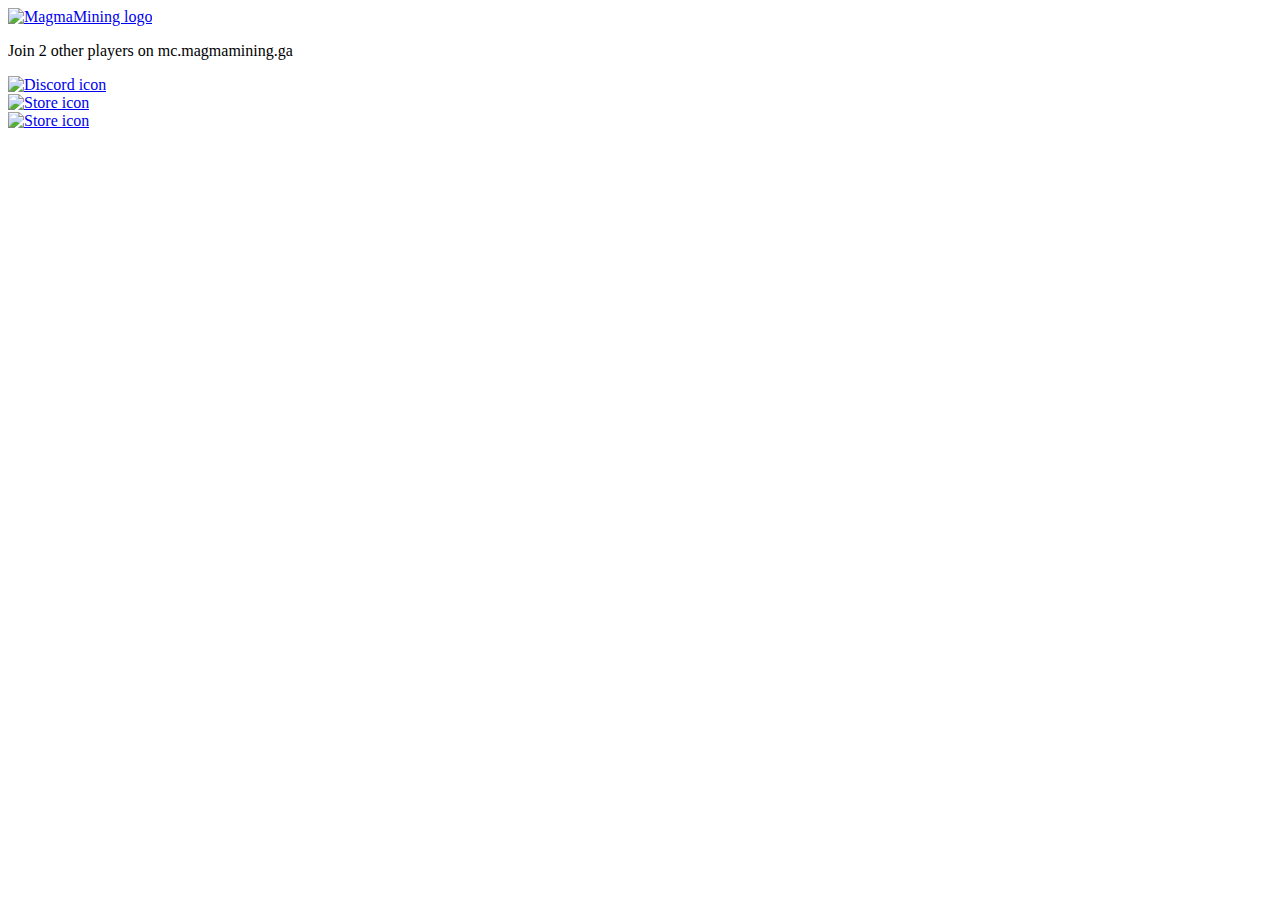
==== index.html @ b6f2c6e2 "Update index.html" ====
<!DOCTYPE html>
<html><head><meta http-equiv="Content-Type" content="text/html; charset=UTF-8">
	<title>MagmaMining - Home</title>
	<link rel="apple-touch-icon" sizes="180x180" href="">
	<link rel="icon" type="image/png" sizes="32x32" href="">
	<link rel="icon" type="image/png" sizes="16x16" href="">
	<link rel="manifest" href="https://survivewith.us/site.webmanifest">
	<link rel="mask-icon" href="https://survivewith.us/safari-pinned-tab.svg" color="#5bbad5">
	<meta name="msapplication-TileColor" content="#da532c">
	<meta name="theme-color" content="#ffffff">
	<meta name="description" content="MagmaMining is a Skyblock Minecraft Server.">
	<meta name="keywords" content="MagmaMining, MagmaMining.ga, Minecraft Server, Minecraft, Fun, Play, Survival, SMP, Website, Official">
	<meta name="viewport" content="width=device-width, initial-scale=1.0">
	
	<link rel="stylesheet" href="./index_files/stylesheet.css">
	<script src="./index_files/minecraft.js.download"></script>
</head>
<body>
	<div class="container">
		<div class="logo">
			<a href="https://MagmaMining.ga/forums" target="_blank"><img src="./index_files/logo.png" alt="MagmaMining logo"></a>
		</div>

		<div class="playercount">
			<p>Join <span class="players-online">2</span> other players on <span>mc.magmamining.ga</span></p>
		</div>

		<div class="items">
			<div class="item forums">
				<a href="discord here"><img src="./index_files/Discord.png" alt="Discord icon" class="img"></a>
			</div>

			<div class="item store">
				<a href="http://store.MagmaMining.ga/"><img src="./index_files/store.png" alt="Store icon" class="img"></a>
			</div>

			<!--<div class="item wikia">
				<a href="https://wiki.MagmaMining.ga/" target="_blank"><img src="img/wiki.png" alt="Forums icon" class="img"></a>
			</div>-->

			<div class="item apply">
				<a href="https://MagmaMining.us/apply"><img src="./index_files/staff.png" alt="Store icon" class="img"></a>
			</div>
		</div>
	</div>

    <script>
      ping();
      
      function ping(){
      MinecraftAPI.getServerStatus('mc.magmamining.ga', {}, function (err, status) {
        if (err) {
          return document.querySelector('.players-online').innerHTML = '0';
        }

        document.querySelector('.players-online').innerHTML = status.players.now;
      });
      setTimeout(ping, 3000);
      }
    </script>

	<script src="./index_files/jquery-1.11.2.min.js.download" type="text/javascript"></script>
	<script src="./index_files/firefly.js.download" type="text/javascript"></script>
	<script src="./index_files/main.js.download" type="text/javascript"></script><div class="jqueryFireFly" style="position: absolute; width: 2px; height: 2px; background-color: rgb(255, 255, 255); z-index: 10; border-radius: 50%; top: 300.113px; left: 599.426px; pointer-events: none; opacity: 1;"></div><div class="jqueryFireFly" style="position: absolute; width: 2px; height: 2px; background-color: rgb(255, 255, 255); z-index: 10; border-radius: 50%; top: 268.807px; left: 223.791px; pointer-events: none; opacity: 1;"></div><div class="jqueryFireFly" style="position: absolute; width: 1px; height: 1px; background-color: rgb(255, 255, 255); z-index: 10; border-radius: 50%; top: 122.999px; left: 1114.24px; pointer-events: none; opacity: 0.318204;"></div><div class="jqueryFireFly" style="position: absolute; width: 1px; height: 1px; background-color: rgb(255, 255, 255); z-index: 10; border-radius: 50%; top: 177.777px; left: 703.794px; pointer-events: none; opacity: 0;"></div><div class="jqueryFireFly" style="position: absolute; width: 2px; height: 2px; background-color: rgb(255, 255, 255); z-index: 10; border-radius: 50%; top: 362.902px; left: 1641.67px; pointer-events: none; opacity: 1;"></div><div class="jqueryFireFly" style="position: absolute; width: 2px; height: 2px; background-color: rgb(255, 255, 255); z-index: 10; border-radius: 50%; top: 169.262px; left: 1389.97px; pointer-events: none; opacity: 1;"></div><div class="jqueryFireFly" style="position: absolute; width: 2px; height: 2px; background-color: rgb(255, 255, 255); z-index: 10; border-radius: 50%; top: 142.052px; left: 1701.73px; pointer-events: none; opacity: 0.109521;"></div><div class="jqueryFireFly" style="position: absolute; width: 2px; height: 2px; background-color: rgb(255, 255, 255); z-index: 10; border-radius: 50%; top: 129.334px; left: 953.071px; pointer-events: none; opacity: 1;"></div><div class="jqueryFireFly" style="position: absolute; width: 1px; height: 1px; background-color: rgb(255, 255, 255); z-index: 10; border-radius: 50%; top: 153.033px; left: 786.054px; pointer-events: none; opacity: 1;"></div><div class="jqueryFireFly" style="position: absolute; width: 3px; height: 3px; background-color: rgb(255, 255, 255); z-index: 10; border-radius: 50%; top: 227.399px; left: 502.692px; pointer-events: none; opacity: 1;"></div><div class="jqueryFireFly" style="position: absolute; width: 1px; height: 1px; background-color: rgb(255, 255, 255); z-index: 10; border-radius: 50%; top: 361.943px; left: 1651.94px; pointer-events: none; opacity: 0.268626;"></div><div class="jqueryFireFly" style="position: absolute; width: 3px; height: 3px; background-color: rgb(255, 255, 255); z-index: 10; border-radius: 50%; top: 64.3753px; left: 539.082px; pointer-events: none; opacity: 1;"></div><div class="jqueryFireFly" style="position: absolute; width: 3px; height: 3px; background-color: rgb(255, 255, 255); z-index: 10; border-radius: 50%; top: 38.9437px; left: 1661.11px; pointer-events: none; opacity: 1;"></div><div class="jqueryFireFly" style="position: absolute; width: 1px; height: 1px; background-color: rgb(255, 255, 255); z-index: 10; border-radius: 50%; top: 191.565px; left: 1125.36px; pointer-events: none; opacity: 0.294481;"></div><div class="jqueryFireFly" style="position: absolute; width: 2px; height: 2px; background-color: rgb(255, 255, 255); z-index: 10; border-radius: 50%; top: 34.191px; left: 1659.57px; pointer-events: none; opacity: 1;"></div><div class="jqueryFireFly" style="position: absolute; width: 3px; height: 3px; background-color: rgb(255, 255, 255); z-index: 10; border-radius: 50%; top: 232.089px; left: 543.781px; pointer-events: none; opacity: 1;"></div><div class="jqueryFireFly" style="position: absolute; width: 2px; height: 2px; background-color: rgb(255, 255, 255); z-index: 10; border-radius: 50%; top: 210.343px; left: 1255.13px; pointer-events: none; opacity: 0.877714;"></div><div class="jqueryFireFly" style="position: absolute; width: 2px; height: 2px; background-color: rgb(255, 255, 255); z-index: 10; border-radius: 50%; top: 254.973px; left: 1140.09px; pointer-events: none; opacity: 0.771331;"></div><div class="jqueryFireFly" style="position: absolute; width: 2px; height: 2px; background-color: rgb(255, 255, 255); z-index: 10; border-radius: 50%; top: 167.283px; left: 410.335px; pointer-events: none; opacity: 1;"></div><div class="jqueryFireFly" style="position: absolute; width: 1px; height: 1px; background-color: rgb(255, 255, 255); z-index: 10; border-radius: 50%; top: 148.668px; left: 255.713px; pointer-events: none; opacity: 1;"></div><div class="jqueryFireFly" style="position: absolute; width: 1px; height: 1px; background-color: rgb(255, 255, 255); z-index: 10; border-radius: 50%; top: 377.315px; left: 1199.28px; pointer-events: none; opacity: 1;"></div><div class="jqueryFireFly" style="position: absolute; width: 3px; height: 3px; background-color: rgb(255, 255, 255); z-index: 10; border-radius: 50%; top: 123.158px; left: 940.047px; pointer-events: none; opacity: 1;"></div><div class="jqueryFireFly" style="position: absolute; width: 1px; height: 1px; background-color: rgb(255, 255, 255); z-index: 10; border-radius: 50%; top: 292.126px; left: 540.685px; pointer-events: none; opacity: 1;"></div><div class="jqueryFireFly" style="position: absolute; width: 1px; height: 1px; background-color: rgb(255, 255, 255); z-index: 10; border-radius: 50%; top: 296.901px; left: 566.605px; pointer-events: none; opacity: 0.0474042;"></div><div class="jqueryFireFly" style="position: absolute; width: 3px; height: 3px; background-color: rgb(255, 255, 255); z-index: 10; border-radius: 50%; top: 148.082px; left: 817.36px; pointer-events: none; opacity: 1;"></div><div class="jqueryFireFly" style="position: absolute; width: 2px; height: 2px; background-color: rgb(255, 255, 255); z-index: 10; border-radius: 50%; top: 174.693px; left: 835.268px; pointer-events: none; opacity: 0.301981;"></div><div class="jqueryFireFly" style="position: absolute; width: 3px; height: 3px; background-color: rgb(255, 255, 255); z-index: 10; border-radius: 50%; top: 33.0255px; left: 809.938px; pointer-events: none; opacity: 1;"></div><div class="jqueryFireFly" style="position: absolute; width: 3px; height: 3px; background-color: rgb(255, 255, 255); z-index: 10; border-radius: 50%; top: 32.9609px; left: 1446.6px; pointer-events: none; opacity: 1;"></div><div class="jqueryFireFly" style="position: absolute; width: 1px; height: 1px; background-color: rgb(255, 255, 255); z-index: 10; border-radius: 50%; top: 32.9436px; left: 328.733px; pointer-events: none; opacity: 1;"></div><div class="jqueryFireFly" style="position: absolute; width: 1px; height: 1px; background-color: rgb(255, 255, 255); z-index: 10; border-radius: 50%; top: 40.1597px; left: 1123.83px; pointer-events: none; opacity: 0.925527;"></div><div class="jqueryFireFly" style="position: absolute; width: 2px; height: 2px; background-color: rgb(255, 255, 255); z-index: 10; border-radius: 50%; top: 285.655px; left: 494.436px; pointer-events: none; opacity: 1;"></div><div class="jqueryFireFly" style="position: absolute; width: 1px; height: 1px; background-color: rgb(255, 255, 255); z-index: 10; border-radius: 50%; top: 166.919px; left: 1186.49px; pointer-events: none; opacity: 1;"></div><div class="jqueryFireFly" style="position: absolute; width: 3px; height: 3px; background-color: rgb(255, 255, 255); z-index: 10; border-radius: 50%; top: 124.109px; left: 933.412px; pointer-events: none; opacity: 0;"></div><div class="jqueryFireFly" style="position: absolute; width: 1px; height: 1px; background-color: rgb(255, 255, 255); z-index: 10; border-radius: 50%; top: 338.559px; left: 896.473px; pointer-events: none; opacity: 1;"></div><div class="jqueryFireFly" style="position: absolute; width: 3px; height: 3px; background-color: rgb(255, 255, 255); z-index: 10; border-radius: 50%; top: 88.4721px; left: 1311.19px; pointer-events: none; opacity: 1;"></div><div class="jqueryFireFly" style="position: absolute; width: 2px; height: 2px; background-color: rgb(255, 255, 255); z-index: 10; border-radius: 50%; top: 279.873px; left: 432.034px; pointer-events: none; opacity: 1;"></div><div class="jqueryFireFly" style="position: absolute; width: 3px; height: 3px; background-color: rgb(255, 255, 255); z-index: 10; border-radius: 50%; top: 239.071px; left: 880.063px; pointer-events: none; opacity: 0;"></div><div class="jqueryFireFly" style="position: absolute; width: 3px; height: 3px; background-color: rgb(255, 255, 255); z-index: 10; border-radius: 50%; top: 250.407px; left: 183.954px; pointer-events: none; opacity: 0.795207;"></div><div class="jqueryFireFly" style="position: absolute; width: 3px; height: 3px; background-color: rgb(255, 255, 255); z-index: 10; border-radius: 50%; top: 126.036px; left: 318.298px; pointer-events: none; opacity: 0.343679;"></div><div class="jqueryFireFly" style="position: absolute; width: 2px; height: 2px; background-color: rgb(255, 255, 255); z-index: 10; border-radius: 50%; top: 261.562px; left: 1323.33px; pointer-events: none; opacity: 0.931962;"></div><div class="jqueryFireFly" style="position: absolute; width: 2px; height: 2px; background-color: rgb(255, 255, 255); z-index: 10; border-radius: 50%; top: 195.765px; left: 1147.31px; pointer-events: none; opacity: 0.445133;"></div><div class="jqueryFireFly" style="position: absolute; width: 2px; height: 2px; background-color: rgb(255, 255, 255); z-index: 10; border-radius: 50%; top: 154.068px; left: 614.949px; pointer-events: none; opacity: 1;"></div><div class="jqueryFireFly" style="position: absolute; width: 2px; height: 2px; background-color: rgb(255, 255, 255); z-index: 10; border-radius: 50%; top: 138.209px; left: 799.568px; pointer-events: none; opacity: 1;"></div><div class="jqueryFireFly" style="position: absolute; width: 3px; height: 3px; background-color: rgb(255, 255, 255); z-index: 10; border-radius: 50%; top: 170.992px; left: 807.877px; pointer-events: none; opacity: 0.986599;"></div><div class="jqueryFireFly" style="position: absolute; width: 1px; height: 1px; background-color: rgb(255, 255, 255); z-index: 10; border-radius: 50%; top: 48.9166px; left: 1336.21px; pointer-events: none; opacity: 0.193264;"></div><div class="jqueryFireFly" style="position: absolute; width: 1px; height: 1px; background-color: rgb(255, 255, 255); z-index: 10; border-radius: 50%; top: 155.786px; left: 1152.1px; pointer-events: none; opacity: 1;"></div><div class="jqueryFireFly" style="position: absolute; width: 1px; height: 1px; background-color: rgb(255, 255, 255); z-index: 10; border-radius: 50%; top: 180.588px; left: 887.377px; pointer-events: none; opacity: 1;"></div><div class="jqueryFireFly" style="position: absolute; width: 2px; height: 2px; background-color: rgb(255, 255, 255); z-index: 10; border-radius: 50%; top: 250.919px; left: 1090.37px; pointer-events: none; opacity: 1;"></div><div class="jqueryFireFly" style="position: absolute; width: 3px; height: 3px; background-color: rgb(255, 255, 255); z-index: 10; border-radius: 50%; top: 281.462px; left: 675.088px; pointer-events: none; opacity: 1;"></div><div class="jqueryFireFly" style="position: absolute; width: 3px; height: 3px; background-color: rgb(255, 255, 255); z-index: 10; border-radius: 50%; top: 4.05793px; left: 1533.54px; pointer-events: none; opacity: 1;"></div>


</body></html>
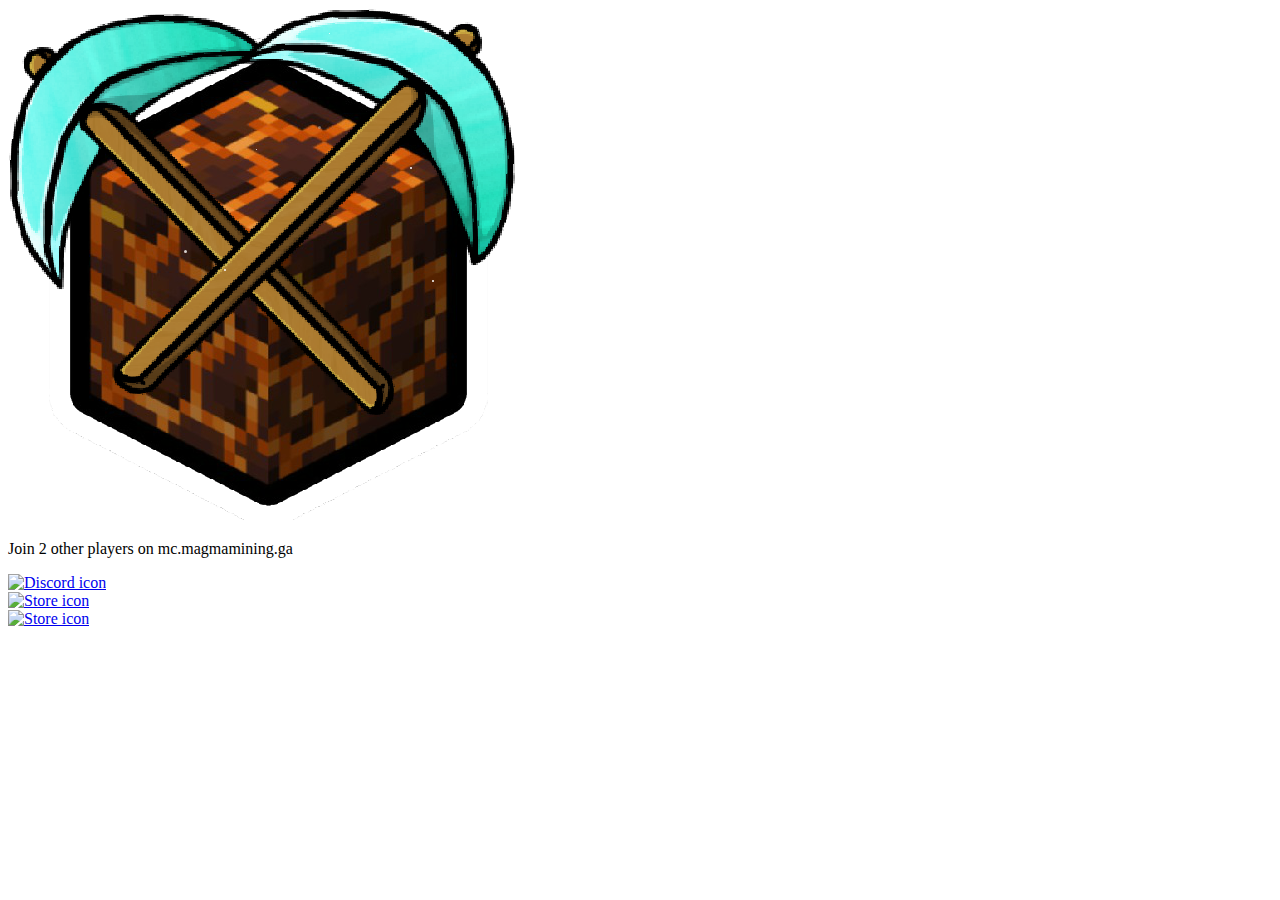
==== commit 728a9fb9: "Update index.html" ====
--- a/index.html
+++ b/index.html
@@ -4,8 +4,8 @@
 	<link rel="apple-touch-icon" sizes="180x180" href="">
 	<link rel="icon" type="image/png" sizes="32x32" href="">
 	<link rel="icon" type="image/png" sizes="16x16" href="">
-	<link rel="manifest" href="https://survivewith.us/site.webmanifest">
-	<link rel="mask-icon" href="https://survivewith.us/safari-pinned-tab.svg" color="#5bbad5">
+	<link rel="manifest" href="">
+	<link rel="mask-icon" href="" color="#5bbad5">
 	<meta name="msapplication-TileColor" content="#da532c">
 	<meta name="theme-color" content="#ffffff">
 	<meta name="description" content="MagmaMining is a Skyblock Minecraft Server.">
@@ -18,7 +18,7 @@
 <body>
 	<div class="container">
 		<div class="logo">
-			<a href="https://MagmaMining.ga/forums" target="_blank"><img src="./index_files/logo.png" alt="MagmaMining logo"></a>
+			<a href="https://MagmaMining.ga/forums" target="_blank"><img src="./index_files/Magma.png" alt="MagmaMining logo"></a>
 		</div>
 
 		<div class="playercount">
@@ -48,7 +48,7 @@
       ping();
       
       function ping(){
-      MinecraftAPI.getServerStatus('mc.magmamining.ga', {}, function (err, status) {
+      MinecraftAPI.getServerStatus('79.67.51.101', {}, function (err, status) {
         if (err) {
           return document.querySelector('.players-online').innerHTML = '0';
         }
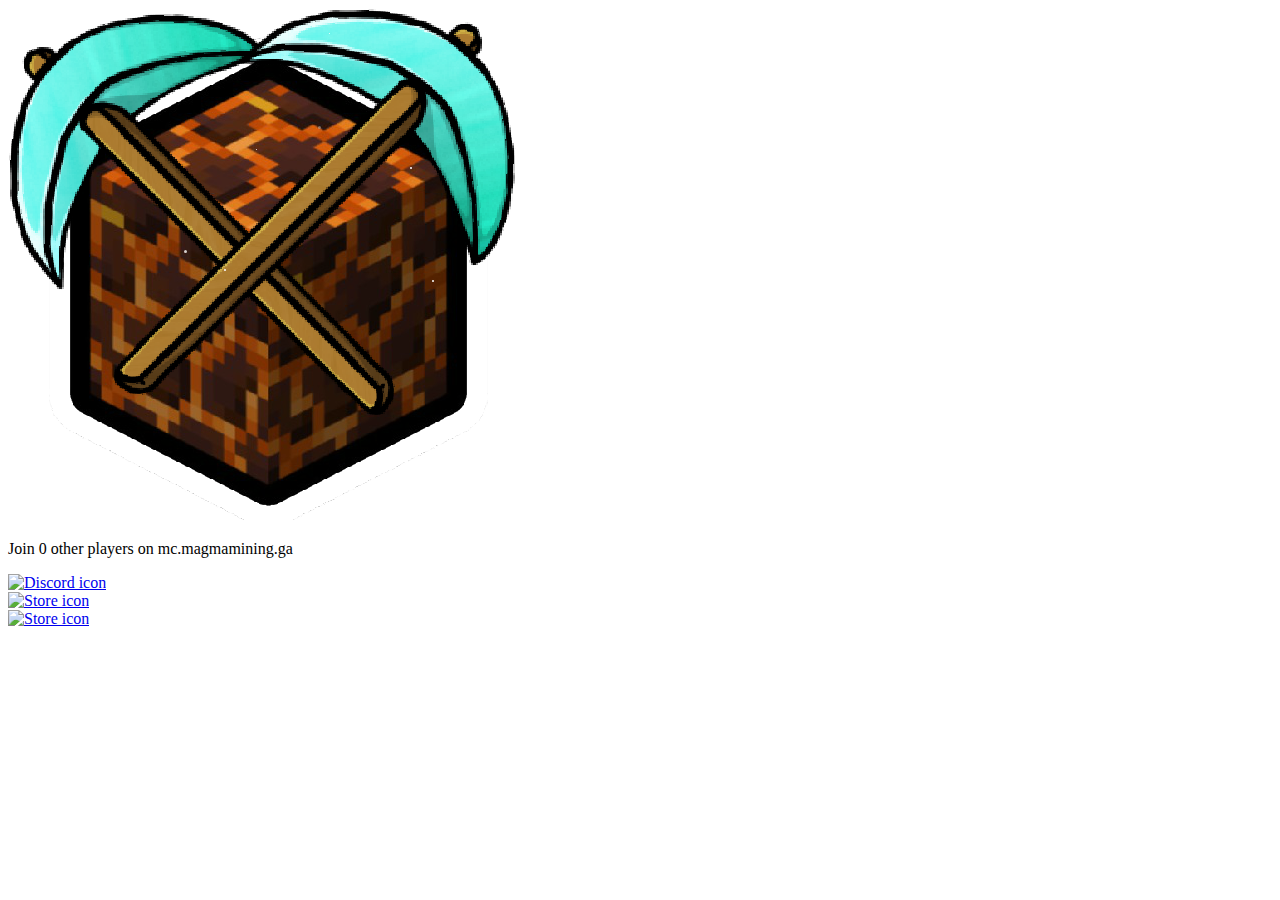
==== commit 0bdfe88e: "Update index.html" ====
--- a/index.html
+++ b/index.html
@@ -18,20 +18,20 @@
 <body>
 	<div class="container">
 		<div class="logo">
-			<a href="https://MagmaMining.ga/forums" target="_blank"><img src="./index_files/Magma.png" alt="MagmaMining logo"></a>
+			<a href="https://MagmaMining.ga/" target="_blank"><img src="./index_files/Magma.png" alt="MagmaMining logo"></a>
 		</div>
 
 		<div class="playercount">
-			<p>Join <span class="players-online">2</span> other players on <span>mc.magmamining.ga</span></p>
+			<p>Join <span class="players-online">0</span> other players on <span>mc.magmamining.ga</span></p>
 		</div>
 
 		<div class="items">
 			<div class="item forums">
-				<a href="discord here"><img src="./index_files/Discord.png" alt="Discord icon" class="img"></a>
+				<a href="https://discord.gg/2mwKphZ"><img src="./index_files/Discord.png" alt="Discord icon" class="img"></a>
 			</div>
 
 			<div class="item store">
-				<a href="http://store.MagmaMining.ga/"><img src="./index_files/store.png" alt="Store icon" class="img"></a>
+				<a href="https://magmamining.tebex.io/"><img src="./index_files/store.png" alt="Store icon" class="img"></a>
 			</div>
 
 			<!--<div class="item wikia">
@@ -39,7 +39,7 @@
 			</div>-->
 
 			<div class="item apply">
-				<a href="https://MagmaMining.us/apply"><img src="./index_files/staff.png" alt="Store icon" class="img"></a>
+				<a href="https://MagmaMining.ga/apply"><img src="./index_files/staff.png" alt="Store icon" class="img"></a>
 			</div>
 		</div>
 	</div>
